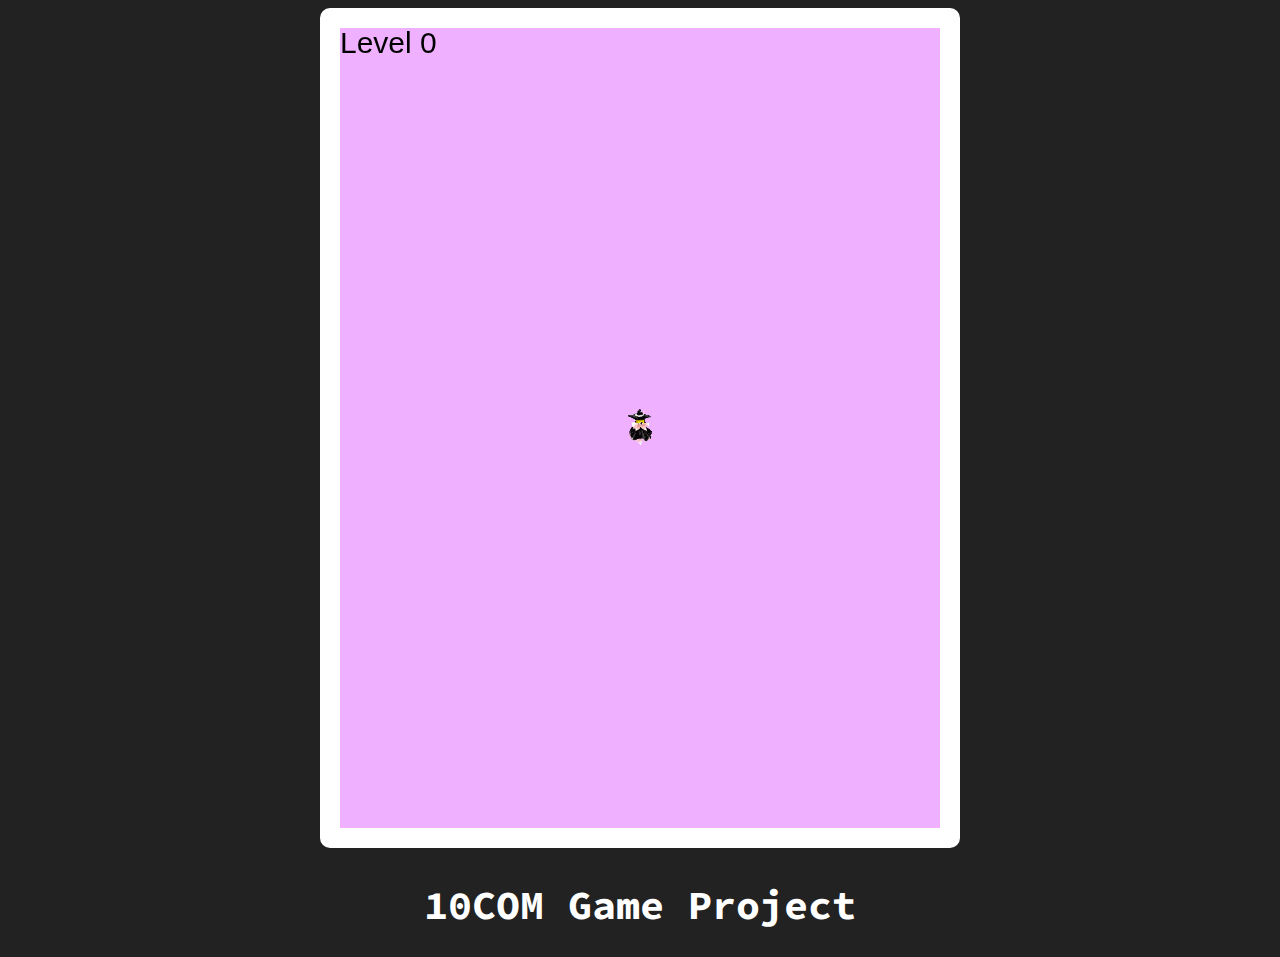
==== index.html @ 21df1464 "12/05" ====
<!DOCTYPE HTML>
<html lang=en>

<head>
    <title>10COM Game Project</title>
    <script src="index.js"></script>
    <link rel="stylesheet" type="text/css" href="style.css">
    <link href="https://fonts.googleapis.com/css?family=Source Code Pro" rel="stylesheet">
    <!--<link rel="icon" type="image/x-icon" href="images/icon.ico">-->
    <meta name="description" content="Project for my computer science class.">
    <meta name="author" content="Koen Hina">
    <meta name="viewport" content="width=device-width, initial-scale=1.0">
    <meta charset="UTF-8">
</head>

<body>

    <canvas id="myCanvas" width="600" height="800"
        style="border:20px solid #FFFFFF; border-radius: 10px; cursor: none;">
        Your browser does not support the canvas element.
    </canvas>
    <h1>10COM Game Project</h1>
</body>

</html>
---- style.css ----
body {
  text-align: center;
  font-family: Source Code Pro;
  font-size: 20px;
  background: #222222;
  color: #ffffff;
}
a:link {
  color: #d88fff;
  background-color: transparent;
  text-decoration: none;
}
a:visited {
  color: #d88fff;
  background-color: transparent;
  text-decoration: none;
}
a:hover {
  color: #d88fff;
  background-color: transparent;
  text-decoration: underline;
}
a:active {
  color: #d88fff;
  background-color: transparent;
  text-decoration: underline;
}
/* ANIMATION STUFF */
@keyframes fadeIn {
  from {
    opacity: 0;
  }

  to {
    visibility: visible;
    opacity: 1;
  }
}

.fadeIn {
  animation-name: fadeIn;
}

@keyframes fadeInBottomLeft {
  from {
    opacity: 0;
    transform: translate3d(-100%, 100%, 0);
  }
  to {
    visibility: visible;
    opacity: 1;
    transform: translate3d(0, 0, 0);
  }
}

.fadeInBottomLeft {
  animation-name: fadeInBottomLeft;
}

@keyframes fadeInDown {
  from {
    opacity: 0;
    transform: translate3d(0, -100%, 0);
  }

  to {
    visibility: visible;
    opacity: 1;
    transform: translate3d(0, 0, 0);
  }
}

.fadeInDown {
  animation-name: fadeInDown;
}

@keyframes fadeInLeft {
  from {
    opacity: 0;
    transform: translate3d(-100%, 0, 0);
  }

  to {
    visibility: visible;
    opacity: 1;
    transform: translate3d(0, 0, 0);
  }
}

.fadeInLeft {
  animation-name: fadeInLeft;
}

@keyframes fadeInRight {
  from {
    opacity: 0;
    transform: translate3d(100%, 0, 0);
  }

  to {
    visibility: visible;
    opacity: 1;
    transform: translate3d(0, 0, 0);
  }
}

.fadeInRight {
  animation-name: fadeInRight;
}

@keyframes fadeInBottomRight {
  from {
    opacity: 0;
    transform: translate3d(100%, 100%, 0);
  }
  to {
    visibility: visible;
    opacity: 1;
    transform: translate3d(0, 0, 0);
  }
}

.fadeInBottomRight {
  animation-name: fadeInBottomRight;
}

@keyframes fadeInUp {
  from {
    opacity: 0;
    transform: translate3d(0, 100%, 0);
  }

  to {
    visibility: visible;
    opacity: 1;
    transform: translate3d(0, 0, 0);
  }
}

.fadeInUp {
  animation-name: fadeInUp;
}
@keyframes rotation {
  from {
    transform: rotate(0deg);
  }
  to {
    transform: rotate(360deg);
  }
}

.rotation {
  animation-name: rotation;
}

/*END OF ANIMATION STUFF */

.border {
  border-radius: 50px;
  background: #ffffff;
  padding: 25px;
  width: 450px;
  height: 450px;
  color: #000000;
  text-align: center;
  font-family: Source Code Pro;
  font-size: 19px;
  margin: auto;
  text-decoration: none;
  margin-bottom: 30px;
}

.row {
  display: flex;
}

.column4 {
  flex: 25%;
  padding: 5px;
}

.column3 {
  flex: 33.33%;
  padding: 5px;
}

.grow {
  transition: transform 0.2s;
  margin: 0 auto;
}

.grow:hover {
  -ms-transform: scale(1.1); /* IE 9 */
  -webkit-transform: scale(1.1); /* Safari 3-8 */
  transform: scale(1.1);
}
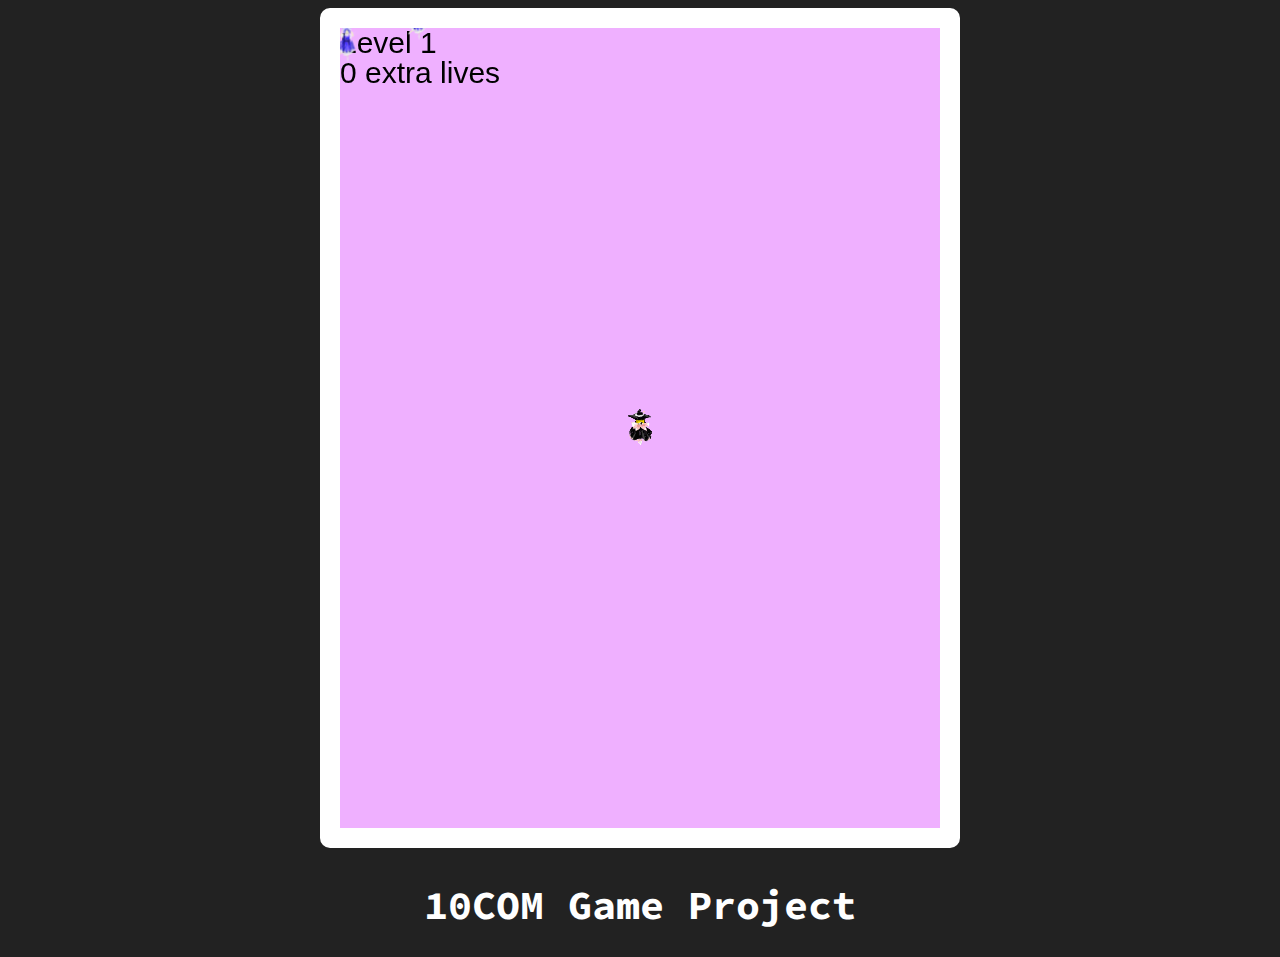
==== commit f1a436b0: "9/06" ====
--- a/index.html
+++ b/index.html
@@ -15,11 +15,11 @@
 
 <body>
 
-    <canvas id="myCanvas" width="600" height="800"
-        style="border:20px solid #FFFFFF; border-radius: 10px; cursor: none;">
+    <canvas id="myCanvas" width="600" height="800" style="border:20px solid #FFFFFF; border-radius: 10px;" tabindex="0">
         Your browser does not support the canvas element.
     </canvas>
     <h1>10COM Game Project</h1>
 </body>
+<!-- cursor: none;-->
 
 </html>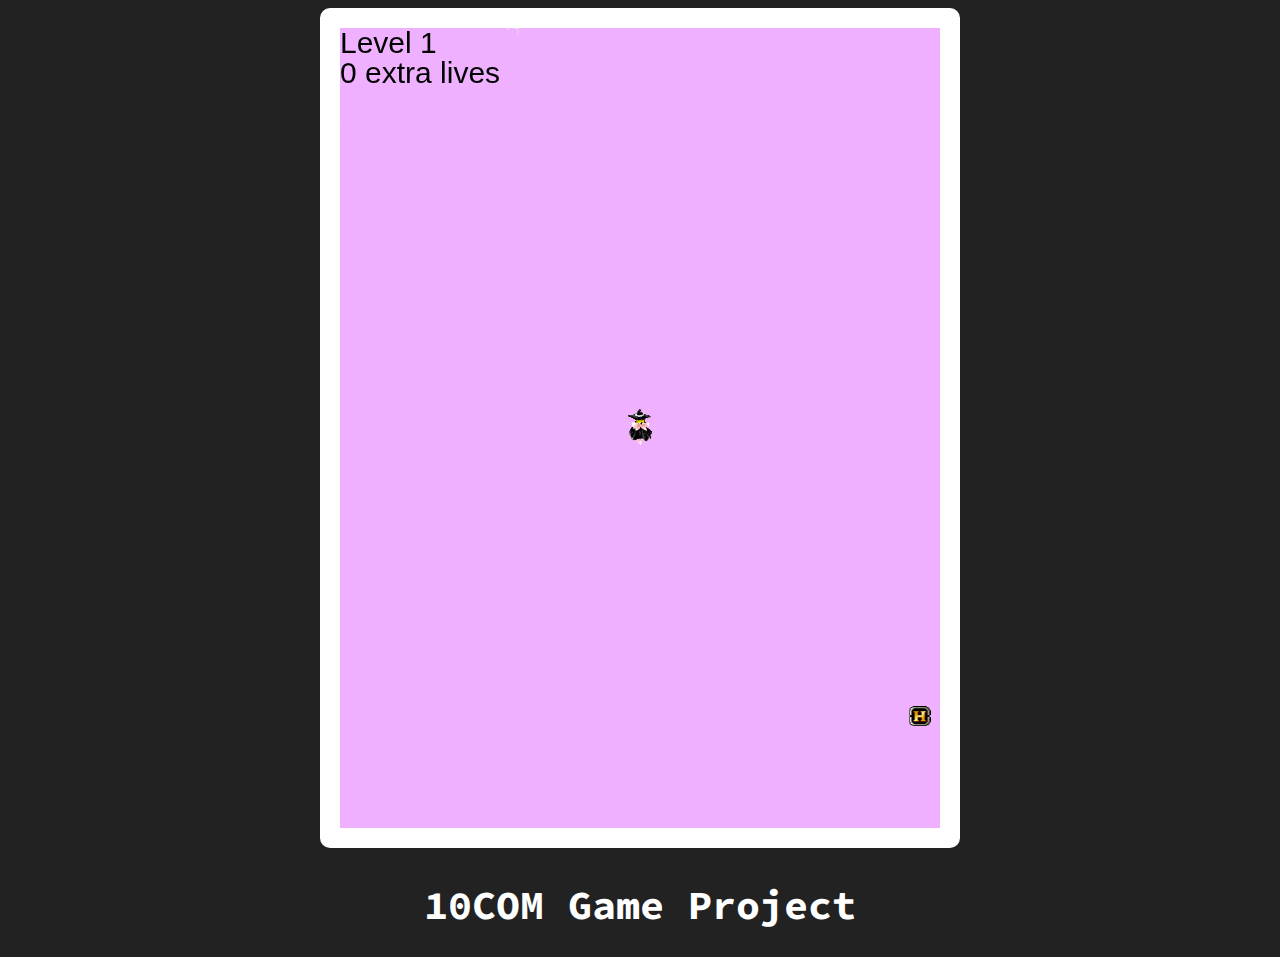
==== commit 37cea366: "9.5/06 (home work)" ====
--- a/index.html
+++ b/index.html
@@ -6,7 +6,7 @@
     <script src="index.js"></script>
     <link rel="stylesheet" type="text/css" href="style.css">
     <link href="https://fonts.googleapis.com/css?family=Source Code Pro" rel="stylesheet">
-    <!--<link rel="icon" type="image/x-icon" href="images/icon.ico">-->
+    <link rel="icon" type="image/x-icon" href="images/icon.ico">
     <meta name="description" content="Project for my computer science class.">
     <meta name="author" content="Koen Hina">
     <meta name="viewport" content="width=device-width, initial-scale=1.0">
@@ -20,6 +20,5 @@
     </canvas>
     <h1>10COM Game Project</h1>
 </body>
-<!-- cursor: none;-->
 
 </html>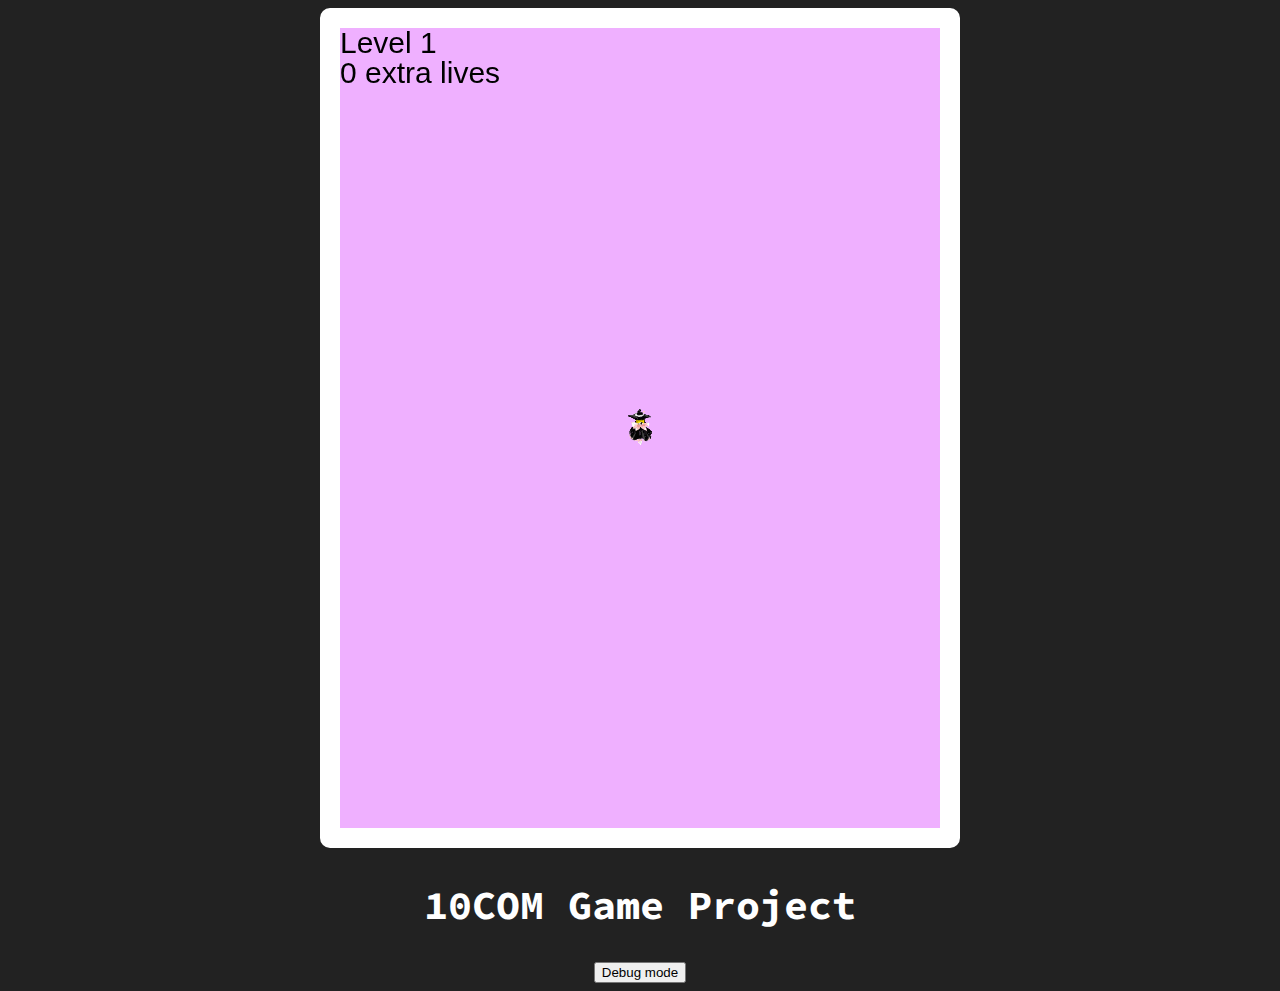
==== commit aa8b9e10: "15/06" ====
--- a/index.html
+++ b/index.html
@@ -19,6 +19,13 @@
         Your browser does not support the canvas element.
     </canvas>
     <h1>10COM Game Project</h1>
+    <button onClick="debug()">Debug mode</button>
+    <div id="debug" style="display: none;">
+        <button onClick="dipswitches(score)">Reset scores</button>
+        <button onClick="dipswitches(life)">Infinite lives</button>
+        <input id="setScore" type="text" placeholder="Manually set a highscore :)">
+        <button onClick></button>
+    </div>
 </body>
 
 </html>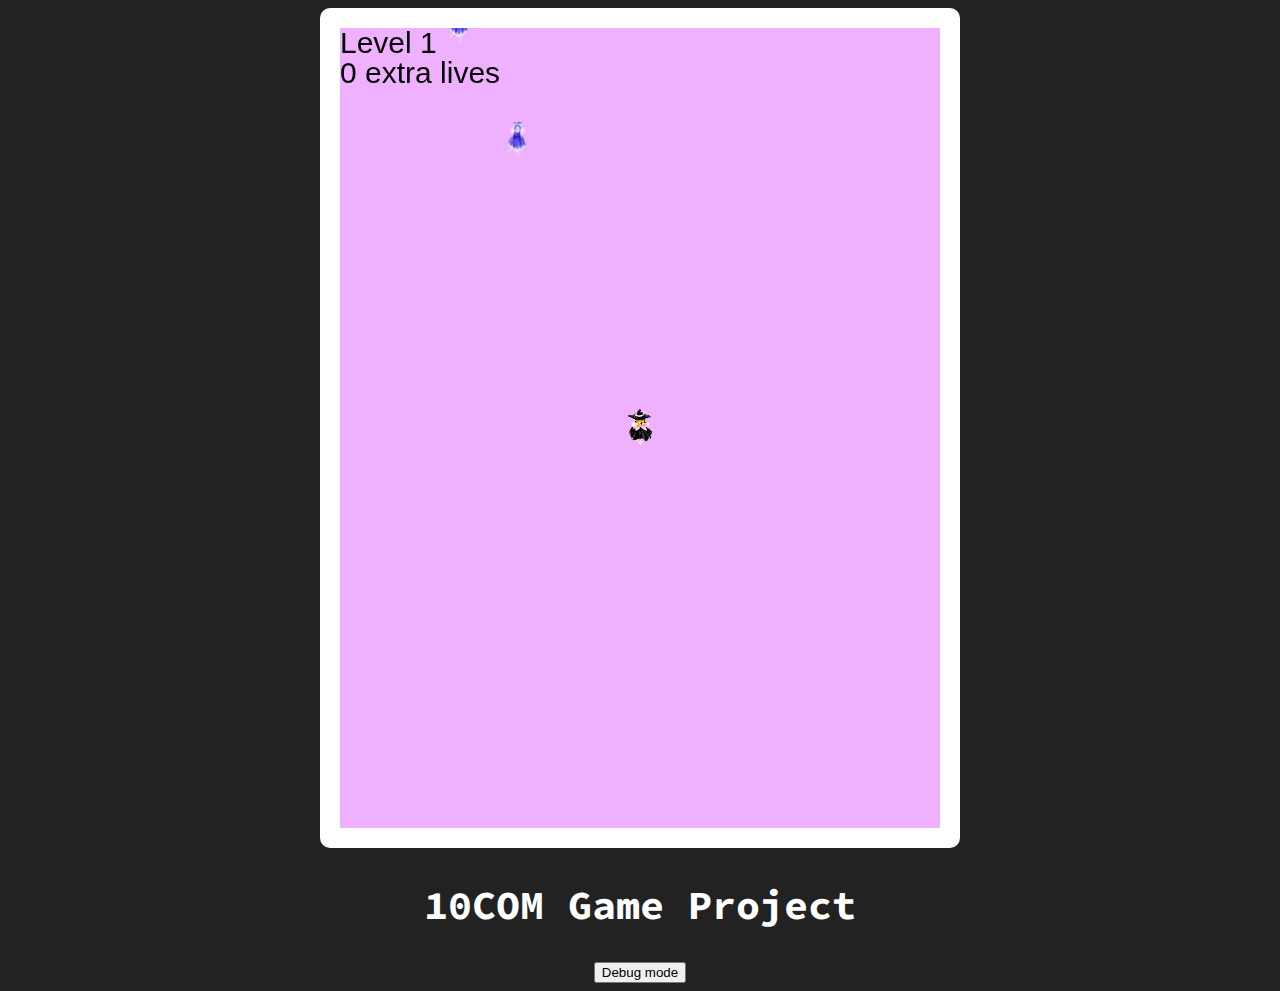
==== commit 6b25f4bd: "21/06" ====
--- a/index.html
+++ b/index.html
@@ -22,9 +22,8 @@
     <button onClick="debug()">Debug mode</button>
     <div id="debug" style="display: none;">
         <button onClick="dipswitches(score)">Reset scores</button>
-        <button onClick="dipswitches(life)">Infinite lives</button>
+        <button onClick="dipswitches(life)">Invincibility</button>
         <input id="setScore" type="text" placeholder="Manually set a highscore :)">
-        <button onClick></button>
     </div>
 </body>
 
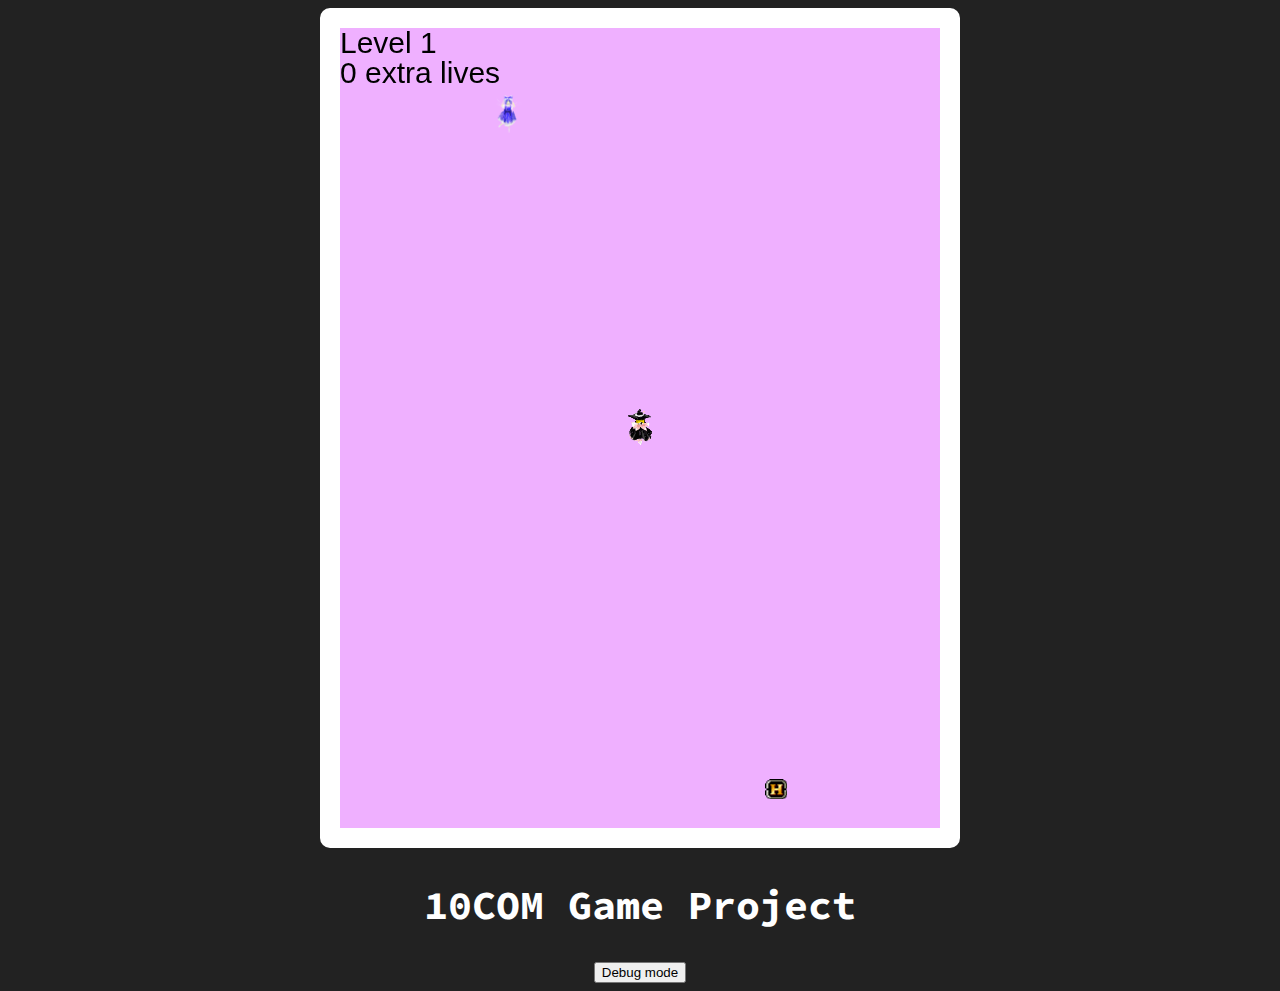
==== commit 87212f7f: "29/06 - LAST DAY OF WORK IN CLAS!!" ====
--- a/index.html
+++ b/index.html
@@ -4,6 +4,7 @@
 <head>
     <title>10COM Game Project</title>
     <script src="index.js"></script>
+    <!--This is a CSS file I made a while ago before I began work on this project, and I often import it for most projects that I work on simply because I like the look that I created with it, hence why I'm using it in this project.-->
     <link rel="stylesheet" type="text/css" href="style.css">
     <link href="https://fonts.googleapis.com/css?family=Source Code Pro" rel="stylesheet">
     <link rel="icon" type="image/x-icon" href="images/icon.ico">
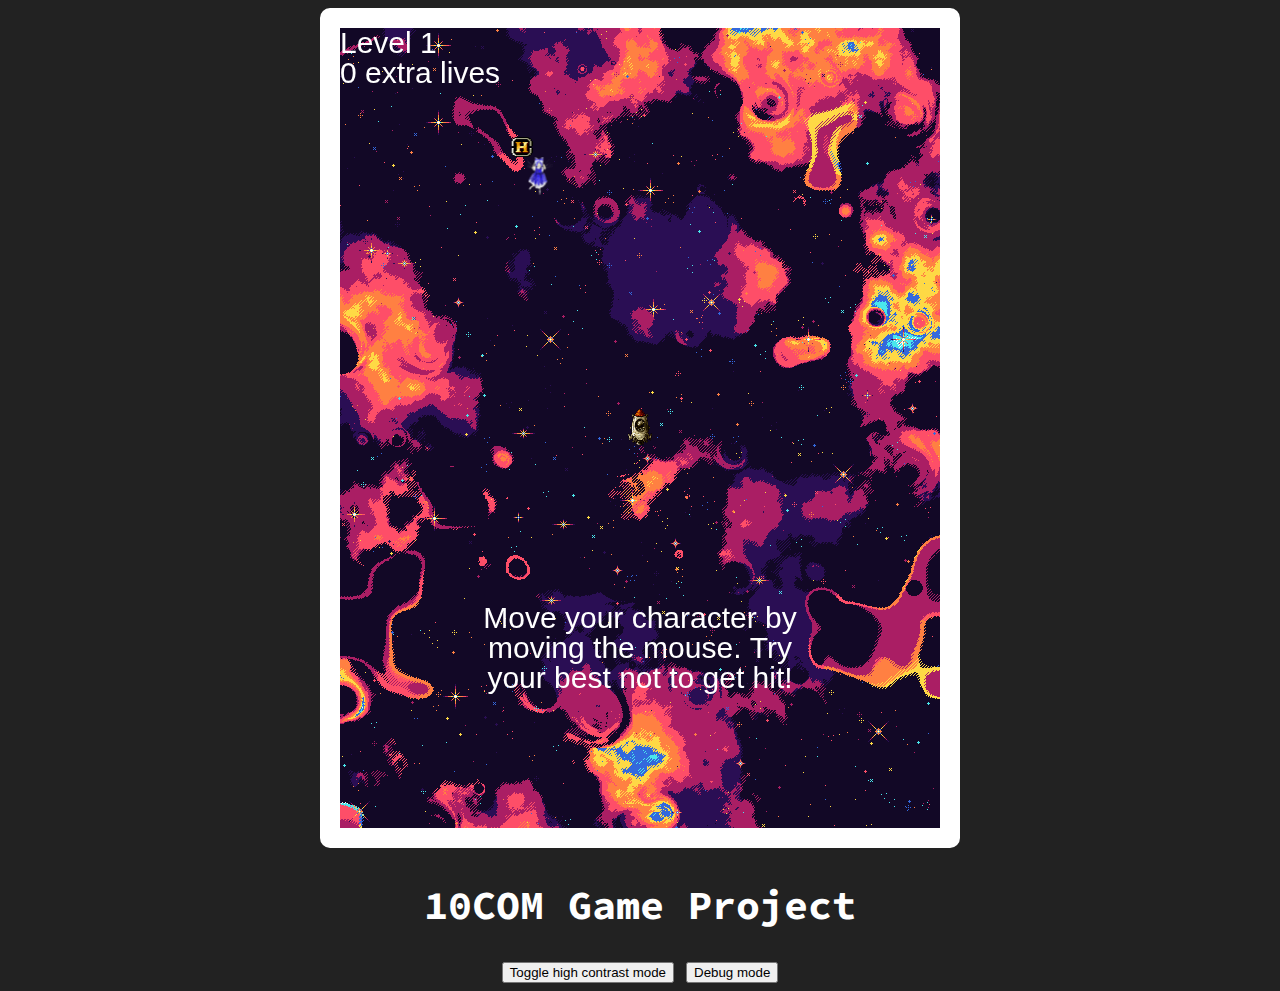
==== commit 6b5d124e: "29/06 - i typoed the word class :(" ====
--- a/index.html
+++ b/index.html
@@ -20,6 +20,7 @@
         Your browser does not support the canvas element.
     </canvas>
     <h1>10COM Game Project</h1>
+    <button onClick="contrast()">Toggle high contrast mode</button>
     <button onClick="debug()">Debug mode</button>
     <div id="debug" style="display: none;">
         <button onClick="dipswitches(score)">Reset scores</button>
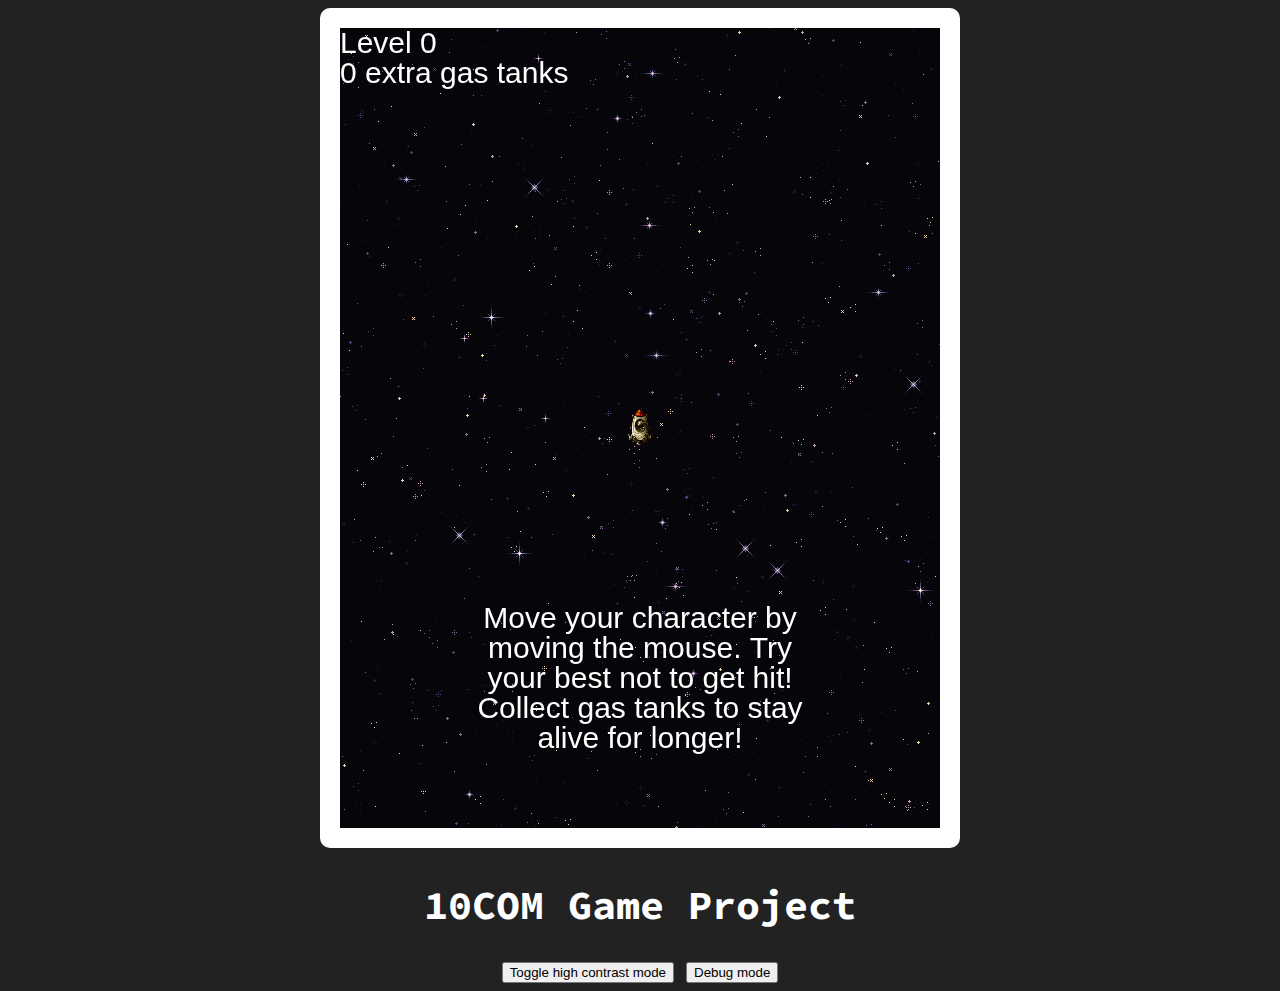
==== commit b62710f9: "last minute changes lmao" ====
--- a/index.html
+++ b/index.html
@@ -24,7 +24,7 @@
     <button onClick="debug()">Debug mode</button>
     <div id="debug" style="display: none;">
         <button onClick="dipswitches(score)">Reset scores</button>
-        <button onClick="dipswitches(life)">Invincibility</button>
+        <!-- DOESNT WORK LMAO<button onClick="dipswitches(life)">Invincibility</button>-->
         <input id="setScore" type="text" placeholder="Manually set a highscore :)">
     </div>
 </body>
